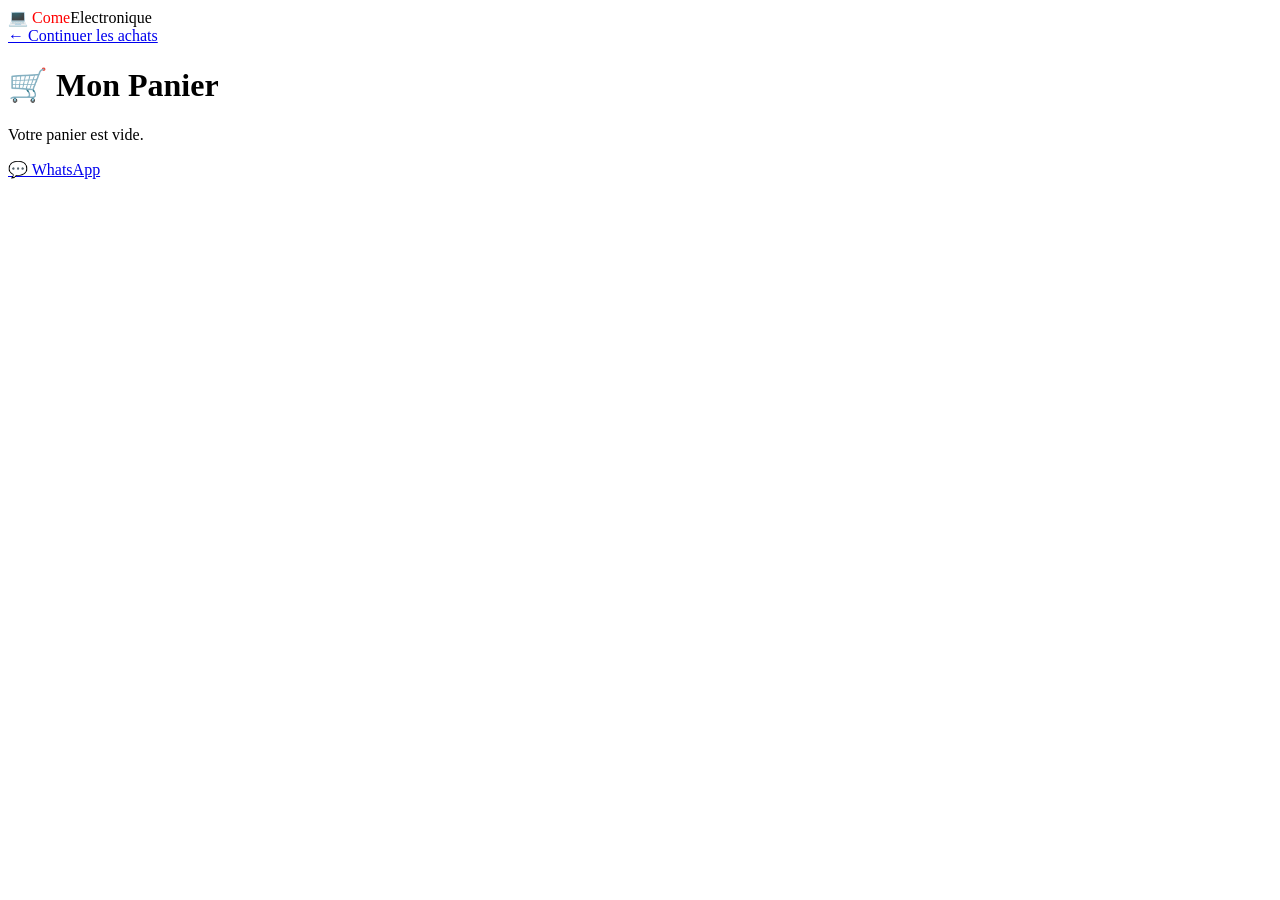
==== panier.html @ 60338c40 "Add files via upload" ====
<!DOCTYPE html>
<html lang="fr">
<head>
  <meta charset="UTF-8" />
  <meta name="viewport" content="width=device-width, initial-scale=1.0" />
  <title>Mon Panier</title>
  <link rel="stylesheet" href="css/style.css" />
  <style>
.unique{
    color: red;
}
  </style>
</head>
<body>
  <header>
    <div class="logo">💻 <span class="unique">Come</span>Electronique</div>
    <nav>
      <a href="index.html">← Continuer les achats</a>
    </nav>
  </header>

  <main class="container">
    <h1>🛒 Mon Panier</h1>
    <div id="panier-contenu">
      <p>Votre panier est vide.</p>
    </div>

    <div class="recap-panier" id="recap-panier" style="display:none;">
      <h3>Total : <span id="total-prix">0</span> FCFA</h3>
      
      <div class="formulaire-commande">
        <h3>📦 Passer la commande (Paiement à la livraison)</h3>
        <input type="text" id="nom-client" placeholder="Votre nom complet" required />
        <input type="tel" id="tel-client" placeholder="Votre numéro WhatsApp / Téléphone" required />
        <input type="text" id="adresse-client" placeholder="Votre quartier / Adresse de livraison" required />
        <button onclick="validerCommande()" class="btn-commander">
          ✅ Confirmer la commande
        </button>
      </div>
    </div>
  </main>

  <a href="https://wa.me/225XXXXXXXXX" class="btn-whatsapp" target="_blank">💬 WhatsApp</a>

  <script src="js/produits.js"></script>
  <script src="js/utils.js"></script>
  <script src="js/panier.js"></script>
</body>
</html>
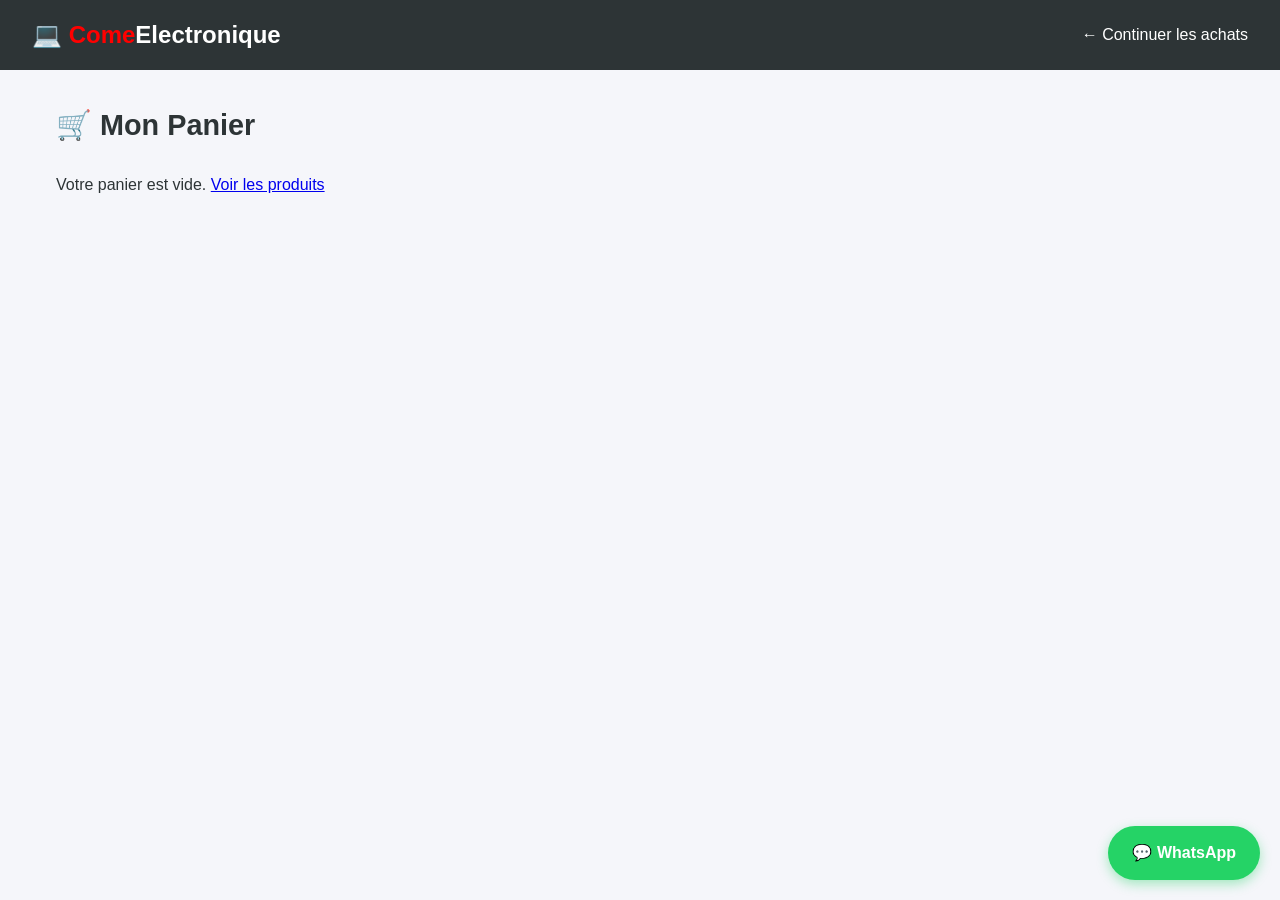
==== commit 49c61b79: "Update panier.html" ====
--- a/panier.html
+++ b/panier.html
@@ -4,7 +4,7 @@
   <meta charset="UTF-8" />
   <meta name="viewport" content="width=device-width, initial-scale=1.0" />
   <title>Mon Panier</title>
-  <link rel="stylesheet" href="css/style.css" />
+  <link rel="stylesheet" href="style.css" />
   <style>
 .unique{
     color: red;
@@ -40,10 +40,10 @@
     </div>
   </main>
 
-  <a href="https://wa.me/225XXXXXXXXX" class="btn-whatsapp" target="_blank">💬 WhatsApp</a>
+  <a href="https://wa.me/67765313" class="btn-whatsapp" target="_blank">💬 WhatsApp</a>
 
-  <script src="js/produits.js"></script>
-  <script src="js/utils.js"></script>
-  <script src="js/panier.js"></script>
+  <script src="produits.js"></script>
+  <script src="utils.js"></script>
+  <script src="panier.js"></script>
 </body>
-</html>+</html>
--- a/style.css
+++ b/style.css
@@ -0,0 +1,281 @@
+/* ===== RESET & BASE ===== */
+* { margin: 0; padding: 0; box-sizing: border-box; }
+body {
+  font-family: 'Segoe UI', Tahoma, Geneva, Verdana, sans-serif;
+  background: #f5f6fa;
+  color: #2d3436;
+  line-height: 1.6;
+  padding-bottom: 80px; /* espace pour le bouton WhatsApp */
+}
+
+/* ===== HEADER ===== */
+header {
+  background: #2d3436;
+  color: white;
+  padding: 1rem 2rem;
+  display: flex;
+  justify-content: space-between;
+  align-items: center;
+  position: sticky;
+  top: 0;
+  z-index: 100;
+}
+.logo { font-size: 1.5rem; font-weight: bold; }
+nav a {
+  color: white;
+  text-decoration: none;
+  margin-left: 1.5rem;
+  font-weight: 500;
+}
+nav a:hover { color: #00b894; }
+
+/* ===== CONTAINER ===== */
+.container {
+  max-width: 1200px;
+  margin: 2rem auto;
+  padding: 0 1rem;
+}
+
+/* ===== GRILLE PRODUITS ===== */
+h1 { margin-bottom: 1.5rem; font-size: 1.8rem; }
+.grille-produits {
+  display: grid;
+  grid-template-columns: repeat(auto-fill, minmax(260px, 1fr));
+  gap: 1.5rem;
+}
+.carte-produit {
+  background: white;
+  border-radius: 12px;
+  overflow: hidden;
+  box-shadow: 0 2px 8px rgba(0,0,0,0.08);
+  text-decoration: none;
+  color: inherit;
+  transition: transform 0.2s, box-shadow 0.2s;
+}
+.carte-produit:hover {
+  transform: translateY(-5px);
+  box-shadow: 0 8px 20px rgba(0,0,0,0.12);
+}
+.image-carte { height: 200px; overflow: hidden; }
+.image-carte img {
+  width: 100%;
+  height: 100%;
+  object-fit: cover;
+}
+.contenu-carte { padding: 1rem; }
+.contenu-carte h3 { font-size: 1.1rem; margin-bottom: 0.5rem; }
+.prix-carte {
+  color: #0984e3;
+  font-weight: bold;
+  font-size: 1.2rem;
+  margin-bottom: 0.3rem;
+}
+.categorie {
+  display: inline-block;
+  background: #dfe6e9;
+  padding: 0.2rem 0.6rem;
+  border-radius: 20px;
+  font-size: 0.8rem;
+  color: #636e72;
+}
+
+/* ===== PAGE PRODUIT ===== */
+.detail-produit {
+  display: grid;
+  grid-template-columns: 1fr 1fr;
+  gap: 2rem;
+  background: white;
+  padding: 2rem;
+  border-radius: 12px;
+  box-shadow: 0 2px 12px rgba(0,0,0,0.08);
+}
+.galerie { display: flex; flex-direction: column; gap: 1rem; }
+.image-principale {
+  width: 100%;
+  height: 350px;
+  background: #f1f2f6;
+  border-radius: 10px;
+  overflow: hidden;
+  cursor: zoom-in;
+}
+.image-principale img {
+  width: 100%;
+  height: 100%;
+  object-fit: contain;
+}
+.miniatures {
+  display: flex;
+  gap: 0.5rem;
+  flex-wrap: wrap;
+}
+.miniatures img {
+  width: 70px;
+  height: 70px;
+  object-fit: cover;
+  border-radius: 6px;
+  cursor: pointer;
+  border: 2px solid transparent;
+  opacity: 0.7;
+}
+.miniatures img:hover, .miniatures img.active {
+  border-color: #0984e3;
+  opacity: 1;
+}
+
+/* Infos */
+.infos-produit h1 { font-size: 1.8rem; margin-bottom: 0.5rem; }
+.prix {
+  font-size: 1.6rem;
+  color: #0984e3;
+  font-weight: bold;
+  margin-bottom: 1rem;
+}
+.desc { color: #636e72; margin-bottom: 1.5rem; }
+.specs { background: #f8f9fa; padding: 1rem; border-radius: 8px; margin-bottom: 1.5rem; }
+.specs h3 { margin-bottom: 0.8rem; }
+.specs ul { list-style: none; }
+.specs li { padding: 0.3rem 0; border-bottom: 1px solid #eee; }
+.specs li:last-child { border: none; }
+
+.btn-ajouter {
+  width: 100%;
+  padding: 1rem;
+  background: #00b894;
+  color: white;
+  border: none;
+  border-radius: 8px;
+  font-size: 1.1rem;
+  font-weight: bold;
+  cursor: pointer;
+  transition: background 0.2s;
+}
+.btn-ajouter:hover { background: #00a383; }
+
+/* ===== LIGHTBOX (Galerie plein écran) ===== */
+.lightbox {
+  display: none;
+  position: fixed;
+  top: 0; left: 0;
+  width: 100%; height: 100%;
+  background: rgba(0,0,0,0.95);
+  z-index: 200;
+  justify-content: center;
+  align-items: center;
+  flex-direction: column;
+}
+.lightbox img {
+  max-width: 90%;
+  max-height: 80vh;
+  object-fit: contain;
+  border-radius: 8px;
+}
+.fermer-lightbox {
+  position: absolute;
+  top: 20px;
+  right: 30px;
+  color: white;
+  font-size: 3rem;
+  cursor: pointer;
+}
+.lightbox-controls {
+  margin-top: 1rem;
+  display: flex;
+  gap: 1rem;
+}
+.lightbox-controls button {
+  padding: 0.6rem 1.2rem;
+  background: white;
+  border: none;
+  border-radius: 6px;
+  cursor: pointer;
+  font-weight: bold;
+}
+
+/* ===== PANIER ===== */
+.liste-panier { display: flex; flex-direction: column; gap: 1rem; margin-bottom: 2rem; }
+.item-panier {
+  display: flex;
+  align-items: center;
+  gap: 1rem;
+  background: white;
+  padding: 1rem;
+  border-radius: 10px;
+  box-shadow: 0 1px 4px rgba(0,0,0,0.06);
+}
+.item-panier img { border-radius: 6px; }
+.item-infos { flex: 1; }
+.item-actions { display: flex; gap: 0.5rem; }
+.item-actions button {
+  padding: 0.4rem 0.8rem;
+  border: 1px solid #ddd;
+  background: white;
+  border-radius: 6px;
+  cursor: pointer;
+}
+.btn-suppr { color: #d63031; border-color: #fab1a0 !important; }
+.btn-suppr:hover { background: #fab1a0; color: white; }
+
+.recap-panier {
+  background: white;
+  padding: 1.5rem;
+  border-radius: 10px;
+  box-shadow: 0 2px 8px rgba(0,0,0,0.08);
+}
+.recap-panier h3 { margin-bottom: 1rem; color: #2d3436; }
+.formulaire-commande input {
+  width: 100%;
+  padding: 0.8rem;
+  margin-bottom: 0.8rem;
+  border: 1px solid #ddd;
+  border-radius: 6px;
+  font-size: 1rem;
+}
+.btn-commander {
+  width: 100%;
+  padding: 1rem;
+  background: #0984e3;
+  color: white;
+  border: none;
+  border-radius: 8px;
+  font-size: 1.1rem;
+  font-weight: bold;
+  cursor: pointer;
+}
+.btn-commander:hover { background: #0770c2; }
+
+/* ===== BOUTON WHATSAPP FIXE ===== */
+.btn-whatsapp {
+  position: fixed;
+  bottom: 20px;
+  right: 20px;
+  background: #25D366;
+  color: white;
+  padding: 14px 24px;
+  border-radius: 50px;
+  text-decoration: none;
+  font-weight: bold;
+  box-shadow: 0 4px 12px rgba(37, 211, 102, 0.4);
+  z-index: 99;
+  transition: transform 0.2s;
+}
+.btn-whatsapp:hover { transform: scale(1.05); }
+
+/* ===== RESPONSIVE MOBILE ===== */
+@media (max-width: 768px) {
+  header { padding: 1rem; flex-direction: column; gap: 0.5rem; }
+  nav a { margin: 0 0.7rem; }
+  
+  .detail-produit {
+    grid-template-columns: 1fr;
+    padding: 1rem;
+  }
+  .image-principale { height: 250px; }
+  
+  .grille-produits {
+    grid-template-columns: repeat(auto-fill, minmax(160px, 1fr));
+    gap: 1rem;
+  }
+  
+  .item-panier { flex-direction: column; align-items: flex-start; }
+  .btn-whatsapp { padding: 12px 16px; font-size: 0.9rem; }
+}
